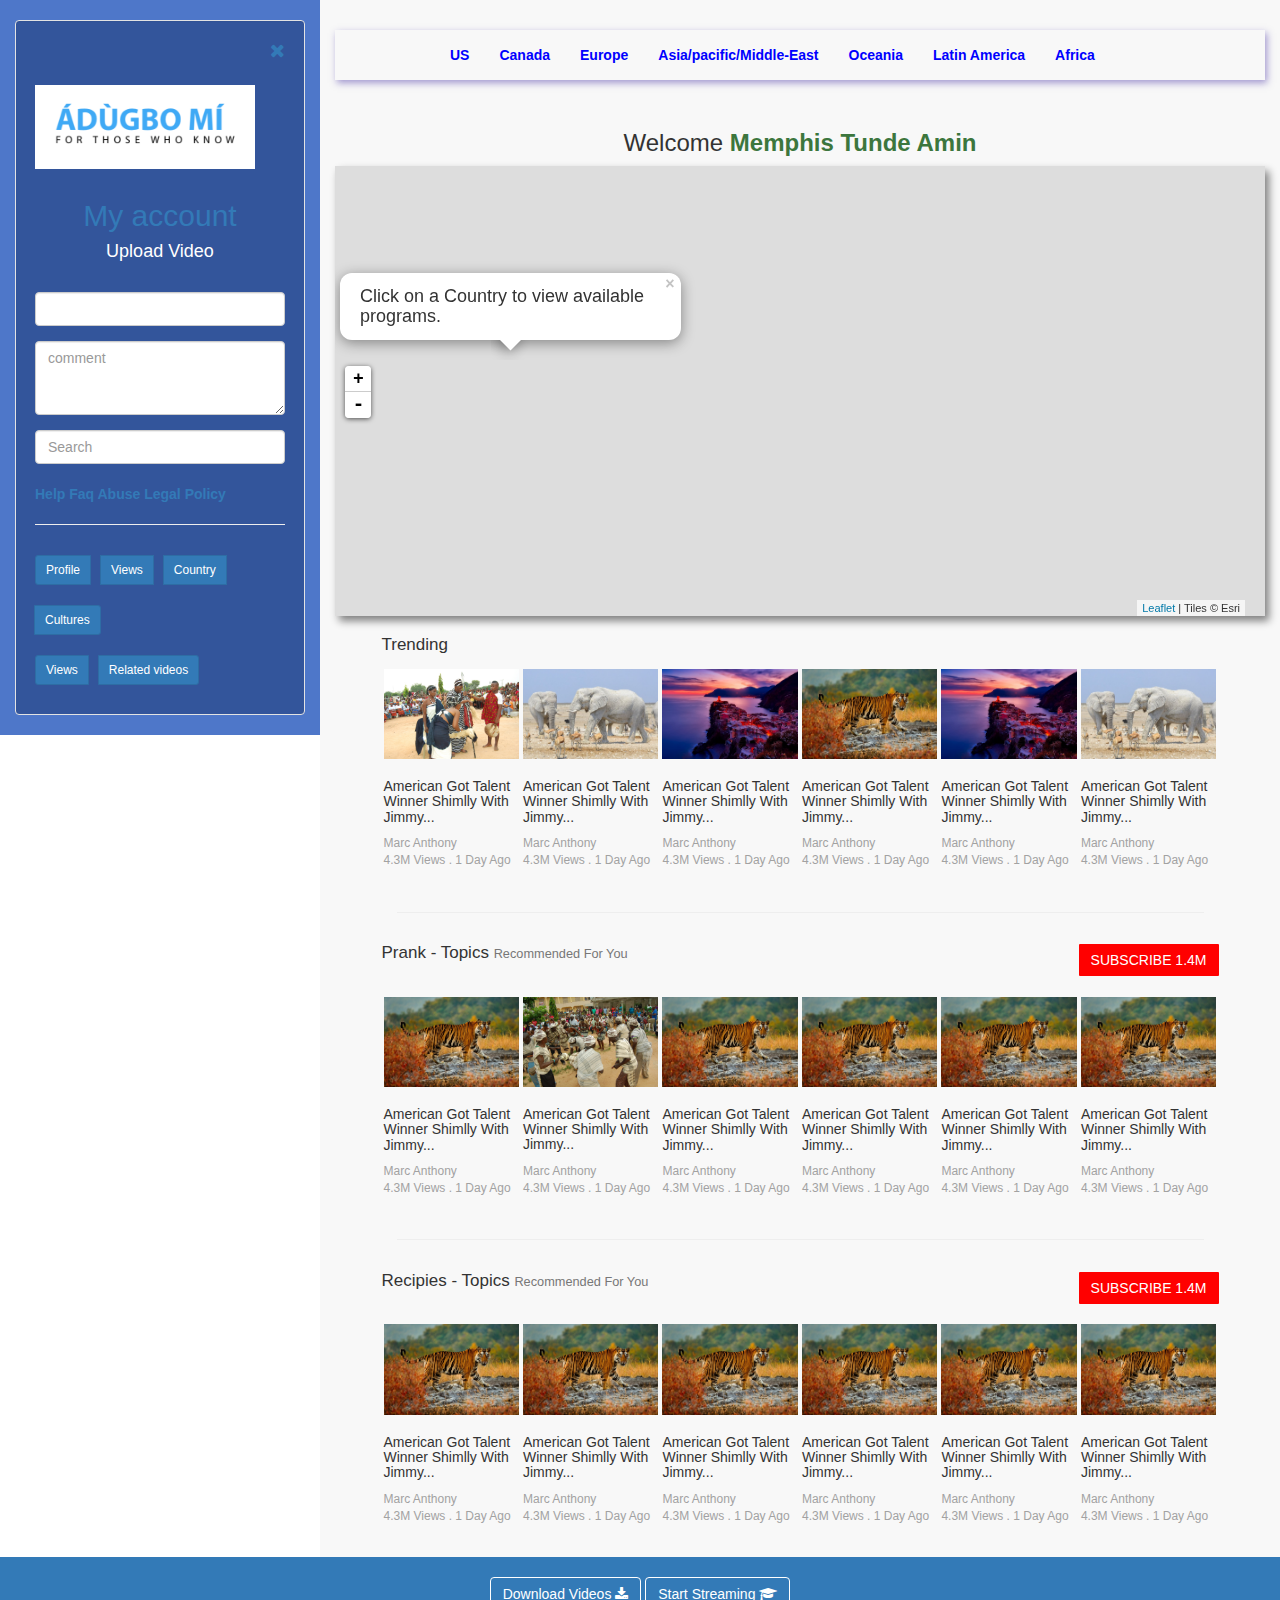
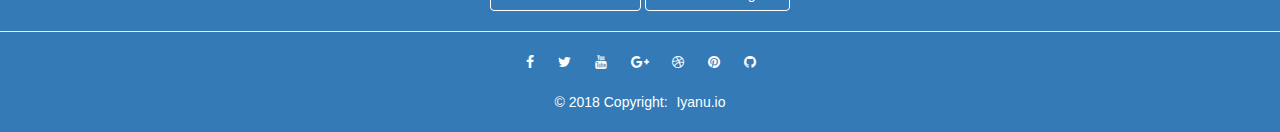
==== Rrt.html @ 540a8b2e "first commit" ====
<!DOCTYPE html>
<html lang="en">

<head>
    <meta charset="utf-8">
    <meta name="viewport" content="width=device-width, initial-scale=1, shrink-to-fit=no">
    <meta http-equiv="x-ua-compatible" content="ie=edge">
    <title>ADUGBO MI</title>
    <!-- Font Awesome -->
    <link rel="stylesheet" href="https://maxcdn.bootstrapcdn.com/font-awesome/4.7.0/css/font-awesome.min.css">
    <!-- Bootstrap core CSS -->
    <link href="assets/css/bootstrap.min.css" rel="stylesheet">
    <link rel="stylesheet" href="css/leaflet.css" />
    <link href="css/style.css" rel="stylesheet">
    <link rel="stylesheet" href="assets/css/animate.css">
</head>

<body class="grey lighten-3  dashboard_all" >
        
<div class="container-fluid">
<div class="row">

   <!--side section-->
   <div class="col-md-3" style="background-color:rgb(78, 119, 201);" id="side-dashboard" style="text-align:center; min-height:700px;">
        <div class="well" style="background-color:rgb(51, 85, 155); min-height:650px; margin-top:20px;" >
                <div class="well-header">
                        <span class="pull-right"><a class="" id="close-icon"><i class="fa fa-times fa-lg white-text icon-small"></a></i></span>
                 </div>

                    <div class="banner" style="width:250px; margin:30px auto 10px;">
                        <a class="" href="index.html" target="_blank">
                            <img src="img/Banner.PNG" style="margin:15px auto 10px;">
                        </a>
                    </div>
                    <h2 class="d-block"style="text-align:center;" ><a href="" class="white-text">My account</a></h2>
                    <h4 class="d-block"style="text-align:center;" ><a style="width:250px; margin:30px auto 10px;color: white" href="" class="white-text">Upload Video</a></h4>
                    

                    <form method="" class="" style="width:250px; margin:30px auto 10px;">
                        <div class="form-group">
                        <input type="text" class="form-control">
                        </div>
                        <div class="active-pink-textarea form-group">
                         <textarea type="text" class="md-textarea form-control " rows="3" cols="4" placeholder="comment"></textarea>
                        </div>
                        <div class="form-group">
                        <input type="text" class="form-control" placeholder="Search" aria-describedby="sizing-addon1">
                        </div>
                    </form>

                    <div class=" bold d-block " style="width:250px; margin:20px auto 10px;">
                            <a href="">Help</a>
                           <a href="">Faq</a>
                           <a href="">Abuse</a>
                           <a href="">Legal</a>
                           <a href="">Policy</a>
                        </div>
                    <hr>
                    <div class="btn-group btn-group-sm">
                        <button type="button" class="btn btn-primary">Profile</button>
                        <button type="button" class="btn btn-primary">Views</button>
                        <button type="button" class="btn btn-primary">Country</button>
                        <button type="button" class="btn btn-primary">Cultures</button>
                    </div>
                    <div class="btn-group btn-group-sm">
                        <button type="button" class="btn btn-primary">Views</button>
                        <button type="button" class="btn btn-primary">Related videos</button>
                    </div>
                        
                </div>
    </div>

<div class="col-md-2" style="display:none;" id="arrow">
<a> <img src="assets/img/arrow.jpg" style="padding: 50px 50px; width:150px; height:150px;"></a>
</div>    


    <!--Main layout-->
    <main class="col-md-9 dashboard">

        <div class="container-fluid">
            <div class="row">
                        <nav class="navbar navbar-default navbar-static-top dashboard-nav" style="margin: 30px auto;" >
                            
                                  <div class="navbar-header">
                                    <button type="button" class="navbar-toggle" data-toggle="collapse" data-target="#myNavbar" style="background-color:white;">
                                      <span class="icon-bar"></span>
                                      <span class="icon-bar"></span>
                                      <span class="icon-bar"></span>
                                    </button>
                                  </div>
                                  <div class="collapse navbar-collapse" id="myNavbar">
                                          <ul class=" nav navbar-nav";>
                                                  <li class="nav-item">
                                                      <a class="nav-link waves-effect bold blue__text" href="" target="_blank" style="color:blue;">US</a>
                                                  </li>
                                                  <li class="nav-item">
                                                      <a class="nav-link waves-effect  bold blue__text" href="" target="_blank" style="color:blue;">Canada</a>
                                                  </li>
                                                  <li class="nav-item">
                                                      <a class="nav-link waves-effect  bold blue__text" href="" target="_blank" style="color:blue;">Europe</a>
                                                  </li>
                                                  <li class="nav-item">
                                                          <a class="nav-link waves-effect  bold blue__text" href="" target="_blank" style="color:blue;">Asia/pacific/Middle-East</a>
                                                  </li>
                          
                                                  <li class="nav-item">
                                                          <a class="nav-link waves-effect  bold blue__text" href="" target="_blank" style="color:blue;" >Oceania</a>
                                                  </li>
                          
                                                  <li class="nav-item">
                                                          <a class="nav-link waves-effect bold blue__text" href="" target="_blank" style="color:blue;">Latin America</a>
                                                  </li>
                          
                                                  <li class="nav-item">
                                                          <a class="nav-link waves-effect  bold blue__text" href="" target="_blank" style="color:blue;">Africa</a>
                                                  </li>
                          
                                          </ul>
                                  </div>
                      </nav>
                </div>
        </div>  

            <div class="text-center mb-4 animated slideInDown"> <h3>Welcome <b class="text-success" >Memphis Tunde Amin</b></h3> </div>
            <section class=" col-md-10 offset-1 wow fadeIn world animated slideInUp" id="mapid" style="height:450px; width:100%;  box-shadow: 4px 5px 8px grey; margin-bottom: 20px;">

            </section>

            <section class="market__fund">
                    <div class="container-fluid">
                        <div class="row">
                            <h4 class="heading_video">Trending</h4>
                            <!-- <div class="col-md-4"></div> -->
                            <div class="col-md-2">
                                <div class="well">
                                    <div class="img-center padd_up">
                                        <img src="img/tiv.JPG" alt="" class="img-responsive">
                                    </div>
                                    <h3>American Got Talent Winner Shimlly With Jimmy...</h3>
                                    <p>Marc Anthony</p>
                                    <p>4.3M Views . 1 Day Ago</p>
                                </div>
                            </div>
                            <div class="col-md-2">
                                <div class="well">
                                    <div class="img-center padd_up">
                                        <img src="img/pug-tilt-960x540.jpg" alt="" class="img-responsive">
                                    </div>
                                    <h3>American Got Talent Winner Shimlly With Jimmy...</h3>
                                    <p>Marc Anthony</p>
                                    <p>4.3M Views . 1 Day Ago</p>
                                </div>
                            </div>
                            <div class="col-md-2">
                                <div class="well">
                                    <div class="img-center padd_up">
                                        <img src="img/sample.jpg" alt="" class="img-responsive">
                                    </div>
                                    <h3>American Got Talent Winner Shimlly With Jimmy...</h3>
                                    <p>Marc Anthony</p>
                                    <p>4.3M Views . 1 Day Ago</p>
                                </div>
                            </div>
                            <div class="col-md-2">
                                <div class="well">
                                    <div class="img-center padd_up">
                                        <img src="assets/img/pug-tilt-960x540.jpg" alt="" class="img-responsive">
                                    </div>
                                    <h3>American Got Talent Winner Shimlly With Jimmy...</h3>
                                    <p>Marc Anthony</p>
                                    <p>4.3M Views . 1 Day Ago</p>
                                </div>
                            </div>
                            <div class="col-md-2">
                                <div class="well">
                                    <div class="img-center padd_up">
                                        <img src="img/sample.jpg" alt="" class="img-responsive">
                                    </div>
                                    <h3>American Got Talent Winner Shimlly With Jimmy...</h3>
                                    <p>Marc Anthony</p>
                                    <p>4.3M Views . 1 Day Ago</p>
                                </div>
                            </div>
                            <div class="col-md-2">
                                <div class="well">
                                    <div class="img-center padd_up">
                                        <img src="img/pug-tilt-960x540.jpg" alt="" class="img-responsive">
                                    </div>
                                    <h3>American Got Talent Winner Shimlly With Jimmy...</h3>
                                    <p>Marc Anthony</p>
                                    <p>4.3M Views . 1 Day Ago</p>
                                </div>
                            </div>
                        </div>
                        <hr>
                        <div class="row">
                            <h4 class="heading_video">Prank - Topics <small>Recommended For You</small> <button class="btn btn-danger">SUBSCRIBE 1.4M</button></h4><br>
                            <!-- <div class="col-md-4"></div> -->
                            <div class="col-md-2">
                                <div class="well">
                                    <div class="img-center padd_up">
                                        <img src="assets/img/pug-tilt-960x540.jpg" alt="" class="img-responsive">
                                    </div>
                                    <h3>American Got Talent Winner Shimlly With Jimmy...</h3>
                                    <p>Marc Anthony</p>
                                    <p>4.3M Views . 1 Day Ago</p>
                                </div>
                            </div>
                            <div class="col-md-2">
                                <div class="well">
                                    <div class="img-center padd_up">
                                        <img src="img/murmuye.JPG" alt="" class="img-responsive">
                                    </div>
                                    <h3>American Got Talent Winner Shimlly With Jimmy...</h3>
                                    <p>Marc Anthony</p>
                                    <p>4.3M Views . 1 Day Ago</p>
                                </div>
                            </div>
                            <div class="col-md-2">
                                <div class="well">
                                    <div class="img-center padd_up">
                                        <img src="assets/img/pug-tilt-960x540.jpg" alt="" class="img-responsive">
                                    </div>
                                    <h3>American Got Talent Winner Shimlly With Jimmy...</h3>
                                    <p>Marc Anthony</p>
                                    <p>4.3M Views . 1 Day Ago</p>
                                </div>
                            </div>
                            <div class="col-md-2">
                                <div class="well">
                                    <div class="img-center padd_up">
                                        <img src="assets/img/pug-tilt-960x540.jpg" alt="" class="img-responsive">
                                    </div>
                                    <h3>American Got Talent Winner Shimlly With Jimmy...</h3>
                                    <p>Marc Anthony</p>
                                    <p>4.3M Views . 1 Day Ago</p>
                                </div>
                            </div>
                            <div class="col-md-2">
                                <div class="well">
                                    <div class="img-center padd_up">
                                        <img src="assets/img/pug-tilt-960x540.jpg" alt="" class="img-responsive">
                                    </div>
                                    <h3>American Got Talent Winner Shimlly With Jimmy...</h3>
                                    <p>Marc Anthony</p>
                                    <p>4.3M Views . 1 Day Ago</p>
                                </div>
                            </div>
                            <div class="col-md-2">
                                <div class="well">
                                    <div class="img-center padd_up">
                                        <img src="assets/img/pug-tilt-960x540.jpg" alt="" class="img-responsive">
                                    </div>
                                    <h3>American Got Talent Winner Shimlly With Jimmy...</h3>
                                    <p>Marc Anthony</p>
                                    <p>4.3M Views . 1 Day Ago</p>
                                </div>
                            </div>
                        </div>
                        <hr>
                        <div class="row">
                            <h4 class="heading_video">Recipies - Topics <small>Recommended For You</small> <button class="btn btn-danger">SUBSCRIBE 1.4M</button></h4><br>
                            <!-- <div class="col-md-4"></div> -->
                            <div class="col-md-2">
                                <div class="well">
                                    <div class="img-center padd_up">
                                        <img src="assets/img/pug-tilt-960x540.jpg" alt="" class="img-responsive">
                                    </div>
                                    <h3>American Got Talent Winner Shimlly With Jimmy...</h3>
                                    <p>Marc Anthony</p>
                                    <p>4.3M Views . 1 Day Ago</p>
                                </div>
                            </div>
                            <div class="col-md-2">
                                <div class="well">
                                    <div class="img-center padd_up">
                                        <img src="assets/img/pug-tilt-960x540.jpg" alt="" class="img-responsive">
                                    </div>
                                    <h3>American Got Talent Winner Shimlly With Jimmy...</h3>
                                    <p>Marc Anthony</p>
                                    <p>4.3M Views . 1 Day Ago</p>
                                </div>
                            </div>
                            <div class="col-md-2">
                                <div class="well">
                                    <div class="img-center padd_up">
                                        <img src="assets/img/pug-tilt-960x540.jpg" alt="" class="img-responsive">
                                    </div>
                                    <h3>American Got Talent Winner Shimlly With Jimmy...</h3>
                                    <p>Marc Anthony</p>
                                    <p>4.3M Views . 1 Day Ago</p>
                                </div>
                            </div>
                            <div class="col-md-2">
                                <div class="well">
                                    <div class="img-center padd_up">
                                        <img src="assets/img/pug-tilt-960x540.jpg" alt="" class="img-responsive">
                                    </div>
                                    <h3>American Got Talent Winner Shimlly With Jimmy...</h3>
                                    <p>Marc Anthony</p>
                                    <p>4.3M Views . 1 Day Ago</p>
                                </div>
                            </div>
                            <div class="col-md-2">
                                <div class="well">
                                    <div class="img-center padd_up">
                                        <img src="assets/img/pug-tilt-960x540.jpg" alt="" class="img-responsive">
                                    </div>
                                    <h3>American Got Talent Winner Shimlly With Jimmy...</h3>
                                    <p>Marc Anthony</p>
                                    <p>4.3M Views . 1 Day Ago</p>
                                </div>
                            </div>
                            <div class="col-md-2">
                                <div class="well">
                                    <div class="img-center padd_up">
                                        <img src="assets/img/pug-tilt-960x540.jpg" alt="" class="img-responsive">
                                    </div>
                                    <h3>American Got Talent Winner Shimlly With Jimmy...</h3>
                                    <p>Marc Anthony</p>
                                    <p>4.3M Views . 1 Day Ago</p>
                                </div>
                            </div>
                        </div>
                    </div>
                </section>   


    </main>
<!--Main layout-->
</div>
</div>
    

    <!--Footer-->
<footer class="page-footer text-center font-small mdb-color darken-2 mt-4 wow fadeIn blue bg-primary" style="padding-bottom:20px;">

    <!--Call to action-->
    <div class="pt-4">
        <a class="btn btn-outline-white" href="" target="_blank" role="button" style="border-color: white; color:white; margin-top:20px;">Download Videos
            <i class="fa fa-download ml-2"></i>
        </a>
        <a class="btn btn-outline-white" href="" target="_blank" role="button" style="border-color: white; color:white; margin-top:20px;">Start Streaming
            <i class="fa fa-graduation-cap ml-2"></i>
        </a>
    </div>
    <!--/.Call to action-->

    <hr class="my-4">

    <!-- Social icons -->
    <div class="pb-4">
        <a href="" target="_blank" style="color:white; margin-left: 20px;">
            <i class="fa fa-facebook mr-3 "></i>
        </a>

        <a href="" target="_blank" style="color:white; margin-left: 20px;">
            <i class="fa fa-twitter mr-3" ></i>
        </a>

        <a href="" target="_blank" style="color:white; margin-left: 20px;">
            <i class="fa fa-youtube mr-3 "></i>
        </a>

        <a href="" target="_blank" style="color:white; margin-left: 20px;">
            <i class="fa fa-google-plus mr-3 "></i>
        </a>

        <a href="" target="_blank" style="color:white; margin-left: 20px;">
            <i class="fa fa-dribbble mr-3 "></i>
        </a>

        <a href="" target="_blank" style="color:white; margin-left: 20px;">
            <i class="fa fa-pinterest mr-3"></i>
        </a>

        <a href="" target="_blank" style="color:white; margin-left: 20px;">
            <i class="fa fa-github mr-3"></i>
        </a>

        <a href="/" target="_blank">
            <i class="fa fa-codepen mr-3 footer__icons"></i>
        </a>
    </div>
    <!-- Social icons -->

    <!--Copyright-->
    <div class="footer-copyright py-3" style="color:white; margin-top: 20px;">
        © 2018 Copyright:
        <a href="https://iyanu.io" target="_blank" style="color:white; margin-left: 5px;"> Iyanu.io </a>
    </div>
    <!--/.Copyright-->

</footer>
    <!--/.Footer-->

    <!-- SCRIPTS -->
    <!-- JQuery -->
    <script type="text/javascript" src="js/jquery-3.3.1.min.js"></script>
    <!-- Bootstrap tooltips -->
    <script type="text/javascript" src="js/popper.min.js"></script>
    <!-- Bootstrap core JavaScript -->
    <script type="text/javascript" src="asste/js/bootstrap.min.js"></script>
    <script src="js/leaflet.js"></script>
    <!-- Initializations -->
    <script type="text/javascript">
        // Animations initialization
        new WOW().init();
    </script>

<script type="text/javascript" src="js/custom.js"></script>

</body>

</html>
---- css/leaflet.css ----
/* required styles */

.leaflet-map-pane,
.leaflet-tile,
.leaflet-marker-icon,
.leaflet-marker-shadow,
.leaflet-tile-pane,
.leaflet-tile-container,
.leaflet-overlay-pane,
.leaflet-shadow-pane,
.leaflet-marker-pane,
.leaflet-popup-pane,
.leaflet-overlay-pane svg,
.leaflet-zoom-box,
.leaflet-image-layer,
.leaflet-layer {
	position: absolute;
	left: 0;
	top: 0;
	}
.leaflet-container {
	overflow: hidden;
	-ms-touch-action: none;
	}
.leaflet-tile,
.leaflet-marker-icon,
.leaflet-marker-shadow {
	-webkit-user-select: none;
	   -moz-user-select: none;
	        user-select: none;
	-webkit-user-drag: none;
	}
.leaflet-marker-icon,
.leaflet-marker-shadow {
	display: block;
	}
/* map is broken in FF if you have max-width: 100% on tiles */
.leaflet-container img {
	max-width: none !important;
	}
/* stupid Android 2 doesn't understand "max-width: none" properly */
.leaflet-container img.leaflet-image-layer {
	max-width: 15000px !important;
	}
.leaflet-tile {
	filter: inherit;
	visibility: hidden;
	}
.leaflet-tile-loaded {
	visibility: inherit;
	}
.leaflet-zoom-box {
	width: 0;
	height: 0;
	}
/* workaround for https://bugzilla.mozilla.org/show_bug.cgi?id=888319 */
.leaflet-overlay-pane svg {
	-moz-user-select: none;
	}

.leaflet-tile-pane    { z-index: 2; }
.leaflet-objects-pane { z-index: 3; }
.leaflet-overlay-pane { z-index: 4; }
.leaflet-shadow-pane  { z-index: 5; }
.leaflet-marker-pane  { z-index: 6; }
.leaflet-popup-pane   { z-index: 7; }

.leaflet-vml-shape {
	width: 1px;
	height: 1px;
	}
.lvml {
	behavior: url(#default#VML);
	display: inline-block;
	position: absolute;
	}


/* control positioning */

.leaflet-control {
	position: relative;
	z-index: 7;
	pointer-events: auto;
	}
.leaflet-top,
.leaflet-bottom {
	position: absolute;
	z-index: 1000;
	pointer-events: none;
	}
.leaflet-top {
	top: 0;
	}
.leaflet-right {
	right:20px;
	}
.leaflet-bottom {
	bottom: 0;
	}
.leaflet-left {
	left: 0;
	}
.leaflet-control {
	float: left;
	clear: both;
	}
.leaflet-right .leaflet-control {
	float: right;
	}
.leaflet-top .leaflet-control {
	margin-top: 10px;
	}
.leaflet-bottom .leaflet-control {
	margin-bottom: 10px;
	}
.leaflet-left .leaflet-control {
	margin-left: 10px;
	}
.leaflet-right .leaflet-control {
	margin-right: 10px;
	}

.info.leaflet-control{
	display:none;
}
/* zoom and fade animations */

.leaflet-fade-anim .leaflet-tile,
.leaflet-fade-anim .leaflet-popup {
	opacity: 0;
	-webkit-transition: opacity 0.2s linear;
	   -moz-transition: opacity 0.2s linear;
	     -o-transition: opacity 0.2s linear;
	        transition: opacity 0.2s linear;
	}
.leaflet-fade-anim .leaflet-tile-loaded,
.leaflet-fade-anim .leaflet-map-pane .leaflet-popup {
	opacity: 1;
	}

.leaflet-zoom-anim .leaflet-zoom-animated {
	-webkit-transition: -webkit-transform 0.25s cubic-bezier(0,0,0.25,1);
	   -moz-transition:    -moz-transform 0.25s cubic-bezier(0,0,0.25,1);
	     -o-transition:      -o-transform 0.25s cubic-bezier(0,0,0.25,1);
	        transition:         transform 0.25s cubic-bezier(0,0,0.25,1);
	}
.leaflet-zoom-anim .leaflet-tile,
.leaflet-pan-anim .leaflet-tile,
.leaflet-touching .leaflet-zoom-animated {
	-webkit-transition: none;
	   -moz-transition: none;
	     -o-transition: none;
	        transition: none;
	}

.leaflet-zoom-anim .leaflet-zoom-hide {
	visibility: hidden;
	}


/* cursors */

.leaflet-clickable {
	cursor: pointer;
	}
.leaflet-container {
	cursor: -webkit-grab;
	cursor:    -moz-grab;
	}
.leaflet-popup-pane,
.leaflet-control {
	cursor: auto;
	}
.leaflet-dragging .leaflet-container,
.leaflet-dragging .leaflet-clickable {
	cursor: move;
	cursor: -webkit-grabbing;
	cursor:    -moz-grabbing;
	}


/* visual tweaks */

.leaflet-container {
	background: #ddd;
	outline: 0;
	}
.leaflet-container a {
	color: #0078A8;
	}
.leaflet-container a.leaflet-active {
	outline: 2px solid orange;
	}
.leaflet-zoom-box {
	border: 2px dotted #38f;
	background: rgba(255,255,255,0.5);
	}


/* general typography */
.leaflet-container {
	font: 12px/1.5 "Helvetica Neue", Arial, Helvetica, sans-serif;
	}


/* general toolbar styles */

.leaflet-bar {
	box-shadow: 0 1px 5px rgba(0,0,0,0.65);
	border-radius: 4px;
	}
.leaflet-bar a,
.leaflet-bar a:hover {
	background-color: #fff;
	border-bottom: 1px solid #ccc;
	width: 26px;
	height: 26px;
	line-height: 26px;
	display: block;
	text-align: center;
	text-decoration: none;
	color: black;
	}
.leaflet-bar a,
.leaflet-control-layers-toggle {
	background-position: 50% 50%;
	background-repeat: no-repeat;
	display: block;
	}
.leaflet-bar a:hover {
	background-color: #f4f4f4;
	}
.leaflet-bar a:first-child {
	border-top-left-radius: 4px;
	border-top-right-radius: 4px;
	}
.leaflet-bar a:last-child {
	border-bottom-left-radius: 4px;
	border-bottom-right-radius: 4px;
	border-bottom: none;
	}
.leaflet-bar a.leaflet-disabled {
	cursor: default;
	background-color: #f4f4f4;
	color: #bbb;
	}

.leaflet-touch .leaflet-bar a {
	width: 30px;
	height: 30px;
	line-height: 30px;
	}


/* zoom control */

.leaflet-control-zoom-in,
.leaflet-control-zoom-out {
	font: bold 18px 'Lucida Console', Monaco, monospace;
	text-indent: 1px;
	}
.leaflet-control-zoom-out {
	font-size: 20px;
	}

.leaflet-touch .leaflet-control-zoom-in {
	font-size: 22px;
	}
.leaflet-touch .leaflet-control-zoom-out {
	font-size: 24px;
	}


/* layers control */

.leaflet-control-layers {
	box-shadow: 0 1px 5px rgba(0,0,0,0.4);
	background: #fff;
	border-radius: 5px;
	}
.leaflet-control-layers-toggle {
	background-image: url(images/layers.png);
	width: 36px;
	height: 36px;
	}
.leaflet-retina .leaflet-control-layers-toggle {
	background-image: url(images/layers-2x.png);
	background-size: 26px 26px;
	}
.leaflet-touch .leaflet-control-layers-toggle {
	width: 44px;
	height: 44px;
	}
.leaflet-control-layers .leaflet-control-layers-list,
.leaflet-control-layers-expanded .leaflet-control-layers-toggle {
	display: none;
	}
.leaflet-control-layers-expanded .leaflet-control-layers-list {
	display: block;
	position: relative;
	}
.leaflet-control-layers-expanded {
	padding: 6px 10px 6px 6px;
	color: #333;
	background: #fff;
	}
.leaflet-control-layers-selector {
	margin-top: 2px;
	position: relative;
	top: 1px;
	}
.leaflet-control-layers label {
	display: block;
	}
.leaflet-control-layers-separator {
	height: 0;
	border-top: 1px solid #ddd;
	margin: 5px -10px 5px -6px;
	}


/* attribution and scale controls */

.leaflet-container .leaflet-control-attribution {
	background: #fff;
	background: rgba(255, 255, 255, 0.7);
	margin: 0;
	}
.leaflet-control-attribution,
.leaflet-control-scale-line {
	padding: 0 5px;
	color: #333;
	}
.leaflet-control-attribution a {
	text-decoration: none;
	}
.leaflet-control-attribution a:hover {
	text-decoration: underline;
	}
.leaflet-container .leaflet-control-attribution,
.leaflet-container .leaflet-control-scale {
	font-size: 11px;
	}
.leaflet-left .leaflet-control-scale {
	margin-left: 5px;
	}
.leaflet-bottom .leaflet-control-scale {
	margin-bottom: 5px;
	}
.leaflet-control-scale-line {
	border: 2px solid #777;
	border-top: none;
	line-height: 1.1;
	padding: 2px 5px 1px;
	font-size: 11px;
	white-space: nowrap;
	overflow: hidden;
	-moz-box-sizing: content-box;
	     box-sizing: content-box;

	background: #fff;
	background: rgba(255, 255, 255, 0.5);
	}
.leaflet-control-scale-line:not(:first-child) {
	border-top: 2px solid #777;
	border-bottom: none;
	margin-top: -2px;
	}
.leaflet-control-scale-line:not(:first-child):not(:last-child) {
	border-bottom: 2px solid #777;
	}

.leaflet-touch .leaflet-control-attribution,
.leaflet-touch .leaflet-control-layers,
.leaflet-touch .leaflet-bar {
	box-shadow: none;
	}
.leaflet-touch .leaflet-control-layers,
.leaflet-touch .leaflet-bar {
	border: 2px solid rgba(0,0,0,0.2);
	background-clip: padding-box;
	}


/* popup */

.leaflet-popup {
	position: absolute;
	text-align: center;
	}
.leaflet-popup-content-wrapper {
	padding: 1px;
	text-align: left;
	border-radius: 12px;
	}
.leaflet-popup-content {
	margin: 13px 19px;
	line-height: 1.4;
	}
.leaflet-popup-content p {
	margin: 18px 0;
	}
.leaflet-popup-tip-container {
	margin: 0 auto;
	width: 40px;
	height: 20px;
	position: relative;
	overflow: hidden;
	}
.leaflet-popup-tip {
	width: 17px;
	height: 17px;
	padding: 1px;

	margin: -10px auto 0;

	-webkit-transform: rotate(45deg);
	   -moz-transform: rotate(45deg);
	    -ms-transform: rotate(45deg);
	     -o-transform: rotate(45deg);
	        transform: rotate(45deg);
	}
.leaflet-popup-content-wrapper,
.leaflet-popup-tip {
	background: white;

	box-shadow: 0 3px 14px rgba(0,0,0,0.4);
	}
.leaflet-container a.leaflet-popup-close-button {
	position: absolute;
	top: 0;
	right: 0;
	padding: 4px 4px 0 0;
	text-align: center;
	width: 18px;
	height: 14px;
	font: 16px/14px Tahoma, Verdana, sans-serif;
	color: #c3c3c3;
	text-decoration: none;
	font-weight: bold;
	background: transparent;
	}
.leaflet-container a.leaflet-popup-close-button:hover {
	color: #999;
	}
.leaflet-popup-scrolled {
	overflow: auto;
	border-bottom: 1px solid #ddd;
	border-top: 1px solid #ddd;
	}

.leaflet-oldie .leaflet-popup-content-wrapper {
	zoom: 1;
	}
.leaflet-oldie .leaflet-popup-tip {
	width: 24px;
	margin: 0 auto;

	-ms-filter: "progid:DXImageTransform.Microsoft.Matrix(M11=0.70710678, M12=0.70710678, M21=-0.70710678, M22=0.70710678)";
	filter: progid:DXImageTransform.Microsoft.Matrix(M11=0.70710678, M12=0.70710678, M21=-0.70710678, M22=0.70710678);
	}
.leaflet-oldie .leaflet-popup-tip-container {
	margin-top: -1px;
	}

.leaflet-oldie .leaflet-control-zoom,
.leaflet-oldie .leaflet-control-layers,
.leaflet-oldie .leaflet-popup-content-wrapper,
.leaflet-oldie .leaflet-popup-tip {
	border: 1px solid #999;
	}


/* div icon */

.leaflet-div-icon {
	background: #fff;
	border: 1px solid #666;
	}

.leaflet-top .leaflet-control{
	margin-top:0;
	margin-right:0;
}
.leaflet-left .leaflet-control{
	margin-top:200px;
}


.leaflet-marker-pane{

}
---- css/style.css ----
*{
}
/* used frquently*/
.margin_l{
    margin-left: 10px;
}
.float_r{
    float:right;
}
.d-block{display:block;}
.test-color{
    background-color: green;
}
.bold{
    font-weight: bolder;
}
.bolds{font-weight: bold;}

.text-dark{
    color:black;
}
.small-icons {
    margin-top:0px;
font-size: 24px;
height: 30px;
width: 30px;
line-height: 45px;
color: #fff;
margin-right: 10px;
text-align: center;
display: inline-block;
border-radius: 100%;
margin-bottom: 10px;
}

.blue__text{
    color: rgb(111, 138, 197);
}

/**/






.sec{
    max-height:300px;
}
.subs{text-align: center;
    color:white;

}


.nav-small{
    padding: 2px;
}

/*Rtyhr-section*/
.Rtyhr-body{
    font-weight: bold;
}

.margin-left{
    margin-left:20px;
}

.Rtyhr-body dt{
    font-weight: bold;
    font-size: 15px;
}

.Rtyhr-body dd{
    font-weight: bold;
    font-size: 13px;
}
/*Rtyhr-section*/

/*Rrt-section*/

.dashboard button{
    float: right;
    background: red;
    border: none;
    border-radius: 1px;
}

.dashboard{
    background-color: #f5f5f5ab;
}
.dashboard .heading_video{
        font-size: 17px;
        margin: 1.4% 0%;
}

#side-dashboard{
    max-height:800px;
}

#side-dashboard h2 h4 .btn form{
    margin-bottom:10px;
}
.dashboard-nav{
    color: rgb(14, 150, 200);
    padding-left:100px;
    margin:0px 0px;
    box-shadow: 2px 3px 7px rgba(75, 55, 167, 0.5);
    background-color: unset;
    border: unset;

}

.dashboard-nav a{
color: rgb(111, 138, 197);

}
#side-dashboard .card-body{
    padding: 5px auto;
    margin: 5px auto;

}
.btn-group .btn{
    color:white;
    margin:10px;

}
/*Rrt-section*/


/*nav  body*/


.body__allTask #myNavbar a{
    color: rgb(111, 138, 197);
}

.body__allTask .dropleft .dropdown-menu a .blue-text{
    color: rgb(111, 138, 197);
}

.body__allTask .dropleft .dropdown-menu  a{
    font-size:17px;
}

.body__allTask .dropleft button{
    border-radius:5px;
    color:white;
    background-color:red;
    margin-bottom: 10px;
    box-shadow: 2px 3px 7px rgba(44, 42, 41, 0.5);
}
.body__allTask .dropleft i{
    color:white;
}

#icon-nava{
    background-color: unset;
    border: unset;
}
/*add body */
/*add from */

.body__allTask{
    background-color: #f5f5f5ab;
}
.body__allTask .heading_video{
        font-size: 17px;
        margin: 1.4% 0%;
}
.body__allTask  button {
            float: right;
            background-color: red;
            border: none;
            border-radius: 1px;
    }

section.market__fund .well {
    padding: 0;
    border-radius: 1px;
    box-shadow: none;
    border: none;
}
section.market__fund .col-md-2 {
    padding: 2px;
}

section.market__fund {
    padding: 10px 5%;
}

.well{
    background:transparent;
    }

.well   p {
        margin-bottom: 0;
        font-size: 12px;
        color: #a2a2a2;
    }

.well  h3 {
        font-size: 14px;
    }

/*footer*/
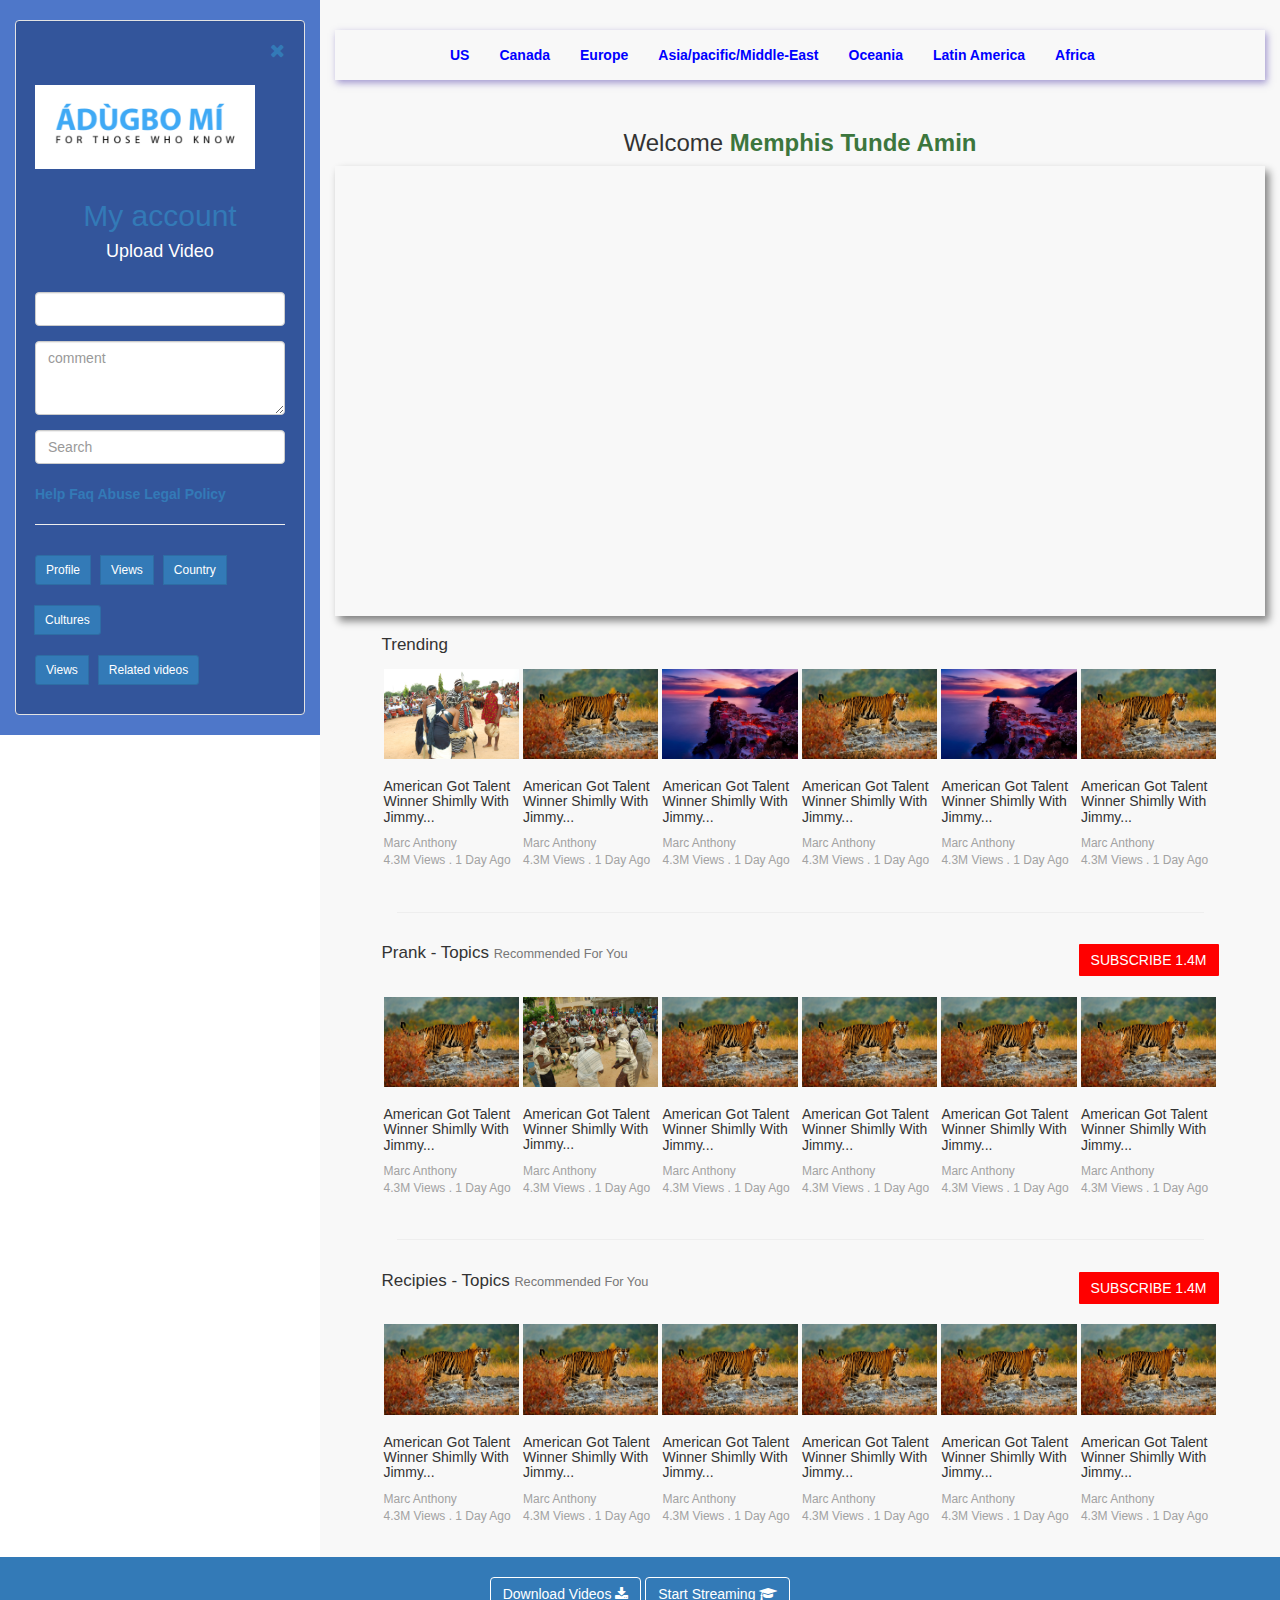
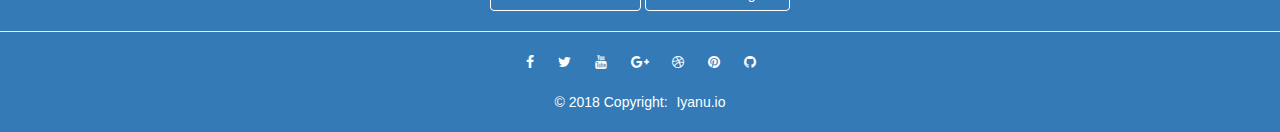
==== commit 4dbe5269: "third commit" ====
--- a/Rrt.html
+++ b/Rrt.html
@@ -1,7 +1,9 @@
 <!DOCTYPE html>
 <html lang="en">
 
+
 <head>
+
     <meta charset="utf-8">
     <meta name="viewport" content="width=device-width, initial-scale=1, shrink-to-fit=no">
     <meta http-equiv="x-ua-compatible" content="ie=edge">
@@ -9,10 +11,20 @@
     <!-- Font Awesome -->
     <link rel="stylesheet" href="https://maxcdn.bootstrapcdn.com/font-awesome/4.7.0/css/font-awesome.min.css">
     <!-- Bootstrap core CSS -->
-    <link href="assets/css/bootstrap.min.css" rel="stylesheet">
-    <link rel="stylesheet" href="css/leaflet.css" />
-    <link href="css/style.css" rel="stylesheet">
-    <link rel="stylesheet" href="assets/css/animate.css">
+    <link href="assets/css/bootstrap.min.css" rel="stylesheet" type="text/css">
+    <!-- Your custom styles (optional) -->
+    <link href="assets/css/style.css" rel="stylesheet">
+    <!-- leaflet style-->
+    <link rel="stylesheet" href="http://cdn.leafletjs.com/leaflet-0.7/leaflet.css"/>
+    <link rel="stylesheet" href="assets/css/leaflet.css" />
+    <!-- <link rel="stylesheet" href="http://k4r573n.github.io/leaflet-control-osm-geocoder/Control.OSMGeocoder.css"/>-->
+    <link rel="stylesheet" href="leaflet-control-osm-geocoder-master/Control.OSMGeocoder.css"/>
+    <!--aws sdk-->
+    <script src="https://ajax.googleapis.com/ajax/libs/jquery/1.11.1/jquery.min.js"></script>
+
+    <script src="https://sdk.amazonaws.com/js/aws-sdk-2.7.16.min.js"></script>
+
+
 </head>
 
 <body class="grey lighten-3  dashboard_all" >
@@ -29,7 +41,7 @@
 
                     <div class="banner" style="width:250px; margin:30px auto 10px;">
                         <a class="" href="index.html" target="_blank">
-                            <img src="img/Banner.PNG" style="margin:15px auto 10px;">
+                            <img src="assets/img/Banner.PNG" style="margin:15px auto 10px;">
                         </a>
                     </div>
                     <h2 class="d-block"style="text-align:center;" ><a href="" class="white-text">My account</a></h2>
@@ -145,47 +157,47 @@
                             <div class="col-md-2">
                                 <div class="well">
                                     <div class="img-center padd_up">
-                                        <img src="img/pug-tilt-960x540.jpg" alt="" class="img-responsive">
-                                    </div>
-                                    <h3>American Got Talent Winner Shimlly With Jimmy...</h3>
-                                    <p>Marc Anthony</p>
-                                    <p>4.3M Views . 1 Day Ago</p>
-                                </div>
-                            </div>
-                            <div class="col-md-2">
-                                <div class="well">
-                                    <div class="img-center padd_up">
-                                        <img src="img/sample.jpg" alt="" class="img-responsive">
-                                    </div>
-                                    <h3>American Got Talent Winner Shimlly With Jimmy...</h3>
-                                    <p>Marc Anthony</p>
-                                    <p>4.3M Views . 1 Day Ago</p>
-                                </div>
-                            </div>
-                            <div class="col-md-2">
-                                <div class="well">
-                                    <div class="img-center padd_up">
-                                        <img src="assets/img/pug-tilt-960x540.jpg" alt="" class="img-responsive">
-                                    </div>
-                                    <h3>American Got Talent Winner Shimlly With Jimmy...</h3>
-                                    <p>Marc Anthony</p>
-                                    <p>4.3M Views . 1 Day Ago</p>
-                                </div>
-                            </div>
-                            <div class="col-md-2">
-                                <div class="well">
-                                    <div class="img-center padd_up">
-                                        <img src="img/sample.jpg" alt="" class="img-responsive">
-                                    </div>
-                                    <h3>American Got Talent Winner Shimlly With Jimmy...</h3>
-                                    <p>Marc Anthony</p>
-                                    <p>4.3M Views . 1 Day Ago</p>
-                                </div>
-                            </div>
-                            <div class="col-md-2">
-                                <div class="well">
-                                    <div class="img-center padd_up">
-                                        <img src="img/pug-tilt-960x540.jpg" alt="" class="img-responsive">
+                                        <img src="assets/img/pug-tilt-960x540.jpg" alt="" class="img-responsive">
+                                    </div>
+                                    <h3>American Got Talent Winner Shimlly With Jimmy...</h3>
+                                    <p>Marc Anthony</p>
+                                    <p>4.3M Views . 1 Day Ago</p>
+                                </div>
+                            </div>
+                            <div class="col-md-2">
+                                <div class="well">
+                                    <div class="img-center padd_up">
+                                        <img src="assets/img/sample.jpg" alt="" class="img-responsive">
+                                    </div>
+                                    <h3>American Got Talent Winner Shimlly With Jimmy...</h3>
+                                    <p>Marc Anthony</p>
+                                    <p>4.3M Views . 1 Day Ago</p>
+                                </div>
+                            </div>
+                            <div class="col-md-2">
+                                <div class="well">
+                                    <div class="img-center padd_up">
+                                        <img src="assets/img/pug-tilt-960x540.jpg" alt="" class="img-responsive">
+                                    </div>
+                                    <h3>American Got Talent Winner Shimlly With Jimmy...</h3>
+                                    <p>Marc Anthony</p>
+                                    <p>4.3M Views . 1 Day Ago</p>
+                                </div>
+                            </div>
+                            <div class="col-md-2">
+                                <div class="well">
+                                    <div class="img-center padd_up">
+                                        <img src="assets/img/sample.jpg" alt="" class="img-responsive">
+                                    </div>
+                                    <h3>American Got Talent Winner Shimlly With Jimmy...</h3>
+                                    <p>Marc Anthony</p>
+                                    <p>4.3M Views . 1 Day Ago</p>
+                                </div>
+                            </div>
+                            <div class="col-md-2">
+                                <div class="well">
+                                    <div class="img-center padd_up">
+                                        <img src="assets/img/pug-tilt-960x540.jpg" alt="" class="img-responsive">
                                     </div>
                                     <h3>American Got Talent Winner Shimlly With Jimmy...</h3>
                                     <p>Marc Anthony</p>
@@ -210,7 +222,7 @@
                             <div class="col-md-2">
                                 <div class="well">
                                     <div class="img-center padd_up">
-                                        <img src="img/murmuye.JPG" alt="" class="img-responsive">
+                                        <img src="assets/img/murmuye.JPG" alt="" class="img-responsive">
                                     </div>
                                     <h3>American Got Talent Winner Shimlly With Jimmy...</h3>
                                     <p>Marc Anthony</p>
--- a/assets/css/style.css
+++ b/assets/css/style.css
@@ -0,0 +1,207 @@
+*{
+}
+/* used frquently*/
+.margin_l{
+    margin-left: 10px;
+}
+.float_r{
+    float:right;
+}
+.d-block{display:block;}
+.test-color{
+    background-color: green;
+}
+.bold{
+    font-weight: bolder;
+}
+.bolds{font-weight: bold;}
+
+.text-dark{
+    color:black;
+}
+.small-icons {
+    margin-top:0px;
+font-size: 24px;
+height: 30px;
+width: 30px;
+line-height: 45px;
+color: #fff;
+margin-right: 10px;
+text-align: center;
+display: inline-block;
+border-radius: 100%;
+margin-bottom: 10px;
+}
+
+.blue__text{
+    color: rgb(111, 138, 197);
+}
+
+/**/
+
+
+
+
+
+
+.sec{
+    max-height:300px;
+}
+.subs{text-align: center;
+    color:white;
+
+}
+
+
+.nav-small{
+    padding: 2px;
+}
+
+/*Rtyhr-section*/
+.Rtyhr-body{
+    font-weight: bold;
+}
+
+.margin-left{
+    margin-left:20px;
+}
+
+.Rtyhr-body dt{
+    font-weight: bold;
+    font-size: 15px;
+}
+
+.Rtyhr-body dd{
+    font-weight: bold;
+    font-size: 13px;
+}
+/*Rtyhr-section*/
+
+/*Rrt-section*/
+
+.dashboard button{
+    float: right;
+    background: red;
+    border: none;
+    border-radius: 1px;
+}
+
+.dashboard{
+    background-color: #f5f5f5ab;
+}
+.dashboard .heading_video{
+        font-size: 17px;
+        margin: 1.4% 0%;
+}
+
+#side-dashboard{
+    max-height:800px;
+}
+
+#side-dashboard h2 h4 .btn form{
+    margin-bottom:10px;
+}
+.dashboard-nav{
+    color: rgb(14, 150, 200);
+    padding-left:100px;
+    margin:0px 0px;
+    box-shadow: 2px 3px 7px rgba(75, 55, 167, 0.5);
+    background-color: unset;
+    border: unset;
+
+}
+
+.dashboard-nav a{
+color: rgb(111, 138, 197);
+
+}
+#side-dashboard .card-body{
+    padding: 5px auto;
+    margin: 5px auto;
+
+}
+.btn-group .btn{
+    color:white;
+    margin:10px;
+
+}
+/*Rrt-section*/
+
+
+/*nav  body*/
+
+
+.body__allTask #myNavbar a{
+    color: rgb(111, 138, 197);
+}
+
+.body__allTask .dropleft .dropdown-menu a .blue-text{
+    color: rgb(111, 138, 197);
+}
+
+.body__allTask .dropleft .dropdown-menu  a{
+    font-size:17px;
+}
+
+.body__allTask .dropleft button{
+    border-radius:5px;
+    color:white;
+    background-color:red;
+    margin-bottom: 10px;
+    box-shadow: 2px 3px 7px rgba(44, 42, 41, 0.5);
+}
+.body__allTask .dropleft i{
+    color:white;
+}
+
+#icon-nava{
+    background-color: unset;
+    border: unset;
+}
+/*add body */
+/*add from */
+
+.body__allTask{
+    background-color: #f5f5f5ab;
+}
+.body__allTask .heading_video{
+        font-size: 17px;
+        margin: 1.4% 0%;
+}
+.body__allTask  button {
+            float: right;
+            background-color: red;
+            border: none;
+            border-radius: 1px;
+    }
+
+section.market__fund .well {
+    padding: 0;
+    border-radius: 1px;
+    box-shadow: none;
+    border: none;
+}
+section.market__fund .col-md-2 {
+    padding: 2px;
+}
+
+section.market__fund {
+    padding: 10px 5%;
+}
+
+.well{
+    background:transparent;
+    }
+
+.well   p {
+        margin-bottom: 0;
+        font-size: 12px;
+        color: #a2a2a2;
+    }
+
+.well  h3 {
+        font-size: 14px;
+    }
+
+/*footer*/
+
--- a/assets/css/leaflet.css
+++ b/assets/css/leaflet.css
@@ -0,0 +1,496 @@
+
+
+/* required styles */
+
+.leaflet-map-pane,
+.leaflet-tile,
+.leaflet-marker-icon,
+.leaflet-marker-shadow,
+.leaflet-tile-pane,
+.leaflet-tile-container,
+.leaflet-overlay-pane,
+.leaflet-shadow-pane,
+.leaflet-marker-pane,
+.leaflet-popup-pane,
+.leaflet-overlay-pane svg,
+.leaflet-zoom-box,
+.leaflet-image-layer,
+.leaflet-layer {
+	position: absolute;
+	left: 0;
+	top: 0;
+	}
+.leaflet-container {
+	overflow: hidden;
+	-ms-touch-action: none;
+	}
+.leaflet-tile,
+.leaflet-marker-icon,
+.leaflet-marker-shadow {
+	-webkit-user-select: none;
+	   -moz-user-select: none;
+	        user-select: none;
+	-webkit-user-drag: none;
+	}
+.leaflet-marker-icon,
+.leaflet-marker-shadow {
+	display: block;
+	}
+/* map is broken in FF if you have max-width: 100% on tiles */
+.leaflet-container img {
+	max-width: none !important;
+	}
+/* stupid Android 2 doesn't understand "max-width: none" properly */
+.leaflet-container img.leaflet-image-layer {
+	max-width: 15000px !important;
+	}
+.leaflet-tile {
+	filter: inherit;
+	visibility: hidden;
+	}
+.leaflet-tile-loaded {
+	visibility: inherit;
+	}
+.leaflet-zoom-box {
+	width: 0;
+	height: 0;
+	}
+/* workaround for https://bugzilla.mozilla.org/show_bug.cgi?id=888319 */
+.leaflet-overlay-pane svg {
+	-moz-user-select: none;
+	}
+
+.leaflet-tile-pane    { z-index: 2; }
+.leaflet-objects-pane { z-index: 3; }
+.leaflet-overlay-pane { z-index: 4; }
+.leaflet-shadow-pane  { z-index: 5; }
+.leaflet-marker-pane  { z-index: 6; }
+.leaflet-popup-pane   { z-index: 7; }
+
+.leaflet-vml-shape {
+	width: 1px;
+	height: 1px;
+	}
+.lvml {
+	behavior: url(#default#VML);
+	display: inline-block;
+	position: absolute;
+	}
+
+
+/* control positioning */
+
+.leaflet-control {
+	position: relative;
+	z-index: 7;
+	pointer-events: auto;
+	}
+.leaflet-top,
+.leaflet-bottom {
+	position: absolute;
+	z-index: 1000;
+	pointer-events: none;
+	}
+.leaflet-top {
+	top: 0;
+	}
+.leaflet-right {
+	right:20px;
+	}
+.leaflet-bottom {
+	bottom: 0;
+	}
+.leaflet-left {
+	left: 0;
+	}
+.leaflet-control {
+	float: left;
+	clear: both;
+	}
+.leaflet-right .leaflet-control {
+	float: right;
+	}
+.leaflet-top .leaflet-control {
+	margin-top: 10px;
+	}
+.leaflet-bottom .leaflet-control {
+	margin-bottom: 10px;
+	}
+.leaflet-left .leaflet-control {
+	margin-left: 10px;
+	}
+.leaflet-right .leaflet-control {
+	margin-right: 10px;
+	}
+
+.info.leaflet-control{
+	display:none;
+}
+/* zoom and fade animations */
+
+.leaflet-fade-anim .leaflet-tile,
+.leaflet-fade-anim .leaflet-popup {
+	opacity: 0;
+	-webkit-transition: opacity 0.2s linear;
+	   -moz-transition: opacity 0.2s linear;
+	     -o-transition: opacity 0.2s linear;
+	        transition: opacity 0.2s linear;
+	}
+.leaflet-fade-anim .leaflet-tile-loaded,
+.leaflet-fade-anim .leaflet-map-pane .leaflet-popup {
+	opacity: 1;
+	}
+
+.leaflet-zoom-anim .leaflet-zoom-animated {
+	-webkit-transition: -webkit-transform 0.25s cubic-bezier(0,0,0.25,1);
+	   -moz-transition:    -moz-transform 0.25s cubic-bezier(0,0,0.25,1);
+	     -o-transition:      -o-transform 0.25s cubic-bezier(0,0,0.25,1);
+	        transition:         transform 0.25s cubic-bezier(0,0,0.25,1);
+	}
+.leaflet-zoom-anim .leaflet-tile,
+.leaflet-pan-anim .leaflet-tile,
+.leaflet-touching .leaflet-zoom-animated {
+	-webkit-transition: none;
+	   -moz-transition: none;
+	     -o-transition: none;
+	        transition: none;
+	}
+
+.leaflet-zoom-anim .leaflet-zoom-hide {
+	visibility: hidden;
+	}
+
+
+/* cursors */
+
+.leaflet-clickable {
+	cursor: pointer;
+	}
+.leaflet-container {
+	cursor: -webkit-grab;
+	cursor:    -moz-grab;
+	}
+.leaflet-popup-pane,
+.leaflet-control {
+	cursor: auto;
+	}
+.leaflet-dragging .leaflet-container,
+.leaflet-dragging .leaflet-clickable {
+	cursor: move;
+	cursor: -webkit-grabbing;
+	cursor:    -moz-grabbing;
+	}
+
+
+/* visual tweaks */
+
+.leaflet-container {
+	background: #ddd;
+	outline: 0;
+	}
+.leaflet-container a {
+	color: #0078A8;
+	}
+.leaflet-container a.leaflet-active {
+	outline: 2px solid orange;
+	}
+.leaflet-zoom-box {
+	border: 2px dotted #38f;
+	background: rgba(255,255,255,0.5);
+	}
+
+
+/* general typography */
+.leaflet-container {
+	font: 12px/1.5 "Helvetica Neue", Arial, Helvetica, sans-serif;
+	}
+
+
+/* general toolbar styles */
+
+.leaflet-bar {
+	box-shadow: 0 1px 5px rgba(0,0,0,0.65);
+	border-radius: 4px;
+	}
+.leaflet-bar a,
+.leaflet-bar a:hover {
+	background-color: #fff;
+	border-bottom: 1px solid #ccc;
+	width: 26px;
+	height: 26px;
+	line-height: 26px;
+	display: block;
+	text-align: center;
+	text-decoration: none;
+	color: black;
+	}
+.leaflet-bar a,
+.leaflet-control-layers-toggle {
+	background-position: 50% 50%;
+	background-repeat: no-repeat;
+	display: block;
+	}
+.leaflet-bar a:hover {
+	background-color: #f4f4f4;
+	}
+.leaflet-bar a:first-child {
+	border-top-left-radius: 4px;
+	border-top-right-radius: 4px;
+	}
+.leaflet-bar a:last-child {
+	border-bottom-left-radius: 4px;
+	border-bottom-right-radius: 4px;
+	border-bottom: none;
+	}
+.leaflet-bar a.leaflet-disabled {
+	cursor: default;
+	background-color: #f4f4f4;
+	color: #bbb;
+	}
+
+.leaflet-touch .leaflet-bar a {
+	width: 30px;
+	height: 30px;
+	line-height: 30px;
+	}
+
+
+/* zoom control */
+
+.leaflet-control-zoom-in,
+.leaflet-control-zoom-out {
+	font: bold 18px 'Lucida Console', Monaco, monospace;
+	text-indent: 1px;
+	}
+.leaflet-control-zoom-out {
+	font-size: 20px;
+	}
+
+.leaflet-touch .leaflet-control-zoom-in {
+	font-size: 22px;
+	}
+.leaflet-touch .leaflet-control-zoom-out {
+	font-size: 24px;
+	}
+
+
+/* layers control */
+
+.leaflet-control-layers {
+	box-shadow: 0 1px 5px rgba(0,0,0,0.4);
+	background: #fff;
+	border-radius: 5px;
+	}
+.leaflet-control-layers-toggle {
+	background-image: url(images/layers.png);
+	width: 36px;
+	height: 36px;
+	}
+.leaflet-retina .leaflet-control-layers-toggle {
+	background-image: url(images/layers-2x.png);
+	background-size: 26px 26px;
+	}
+.leaflet-touch .leaflet-control-layers-toggle {
+	width: 44px;
+	height: 44px;
+	}
+.leaflet-control-layers .leaflet-control-layers-list,
+.leaflet-control-layers-expanded .leaflet-control-layers-toggle {
+	display: none;
+	}
+.leaflet-control-layers-expanded .leaflet-control-layers-list {
+	display: block;
+	position: relative;
+	}
+.leaflet-control-layers-expanded {
+	padding: 6px 10px 6px 6px;
+	color: #333;
+	background: #fff;
+	}
+.leaflet-control-layers-selector {
+	margin-top: 2px;
+	position: relative;
+	top: 1px;
+	}
+.leaflet-control-layers label {
+	display: block;
+	}
+.leaflet-control-layers-separator {
+	height: 0;
+	border-top: 1px solid #ddd;
+	margin: 5px -10px 5px -6px;
+	}
+
+
+/* attribution and scale controls */
+
+.leaflet-container .leaflet-control-attribution {
+	background: #fff;
+	background: rgba(255, 255, 255, 0.7);
+	margin: 0;
+	}
+.leaflet-control-attribution,
+.leaflet-control-scale-line {
+	padding: 0 5px;
+	color: #333;
+	}
+.leaflet-control-attribution a {
+	text-decoration: none;
+	}
+.leaflet-control-attribution a:hover {
+	text-decoration: underline;
+	}
+.leaflet-container .leaflet-control-attribution,
+.leaflet-container .leaflet-control-scale {
+	font-size: 11px;
+	}
+.leaflet-left .leaflet-control-scale {
+	margin-left: 5px;
+	}
+.leaflet-bottom .leaflet-control-scale {
+	margin-bottom: 5px;
+	}
+.leaflet-control-scale-line {
+	border: 2px solid #777;
+	border-top: none;
+	line-height: 1.1;
+	padding: 2px 5px 1px;
+	font-size: 11px;
+	white-space: nowrap;
+	overflow: hidden;
+	-moz-box-sizing: content-box;
+	     box-sizing: content-box;
+
+	background: #fff;
+	background: rgba(255, 255, 255, 0.5);
+	}
+.leaflet-control-scale-line:not(:first-child) {
+	border-top: 2px solid #777;
+	border-bottom: none;
+	margin-top: -2px;
+	}
+.leaflet-control-scale-line:not(:first-child):not(:last-child) {
+	border-bottom: 2px solid #777;
+	}
+
+.leaflet-touch .leaflet-control-attribution,
+.leaflet-touch .leaflet-control-layers,
+.leaflet-touch .leaflet-bar {
+	box-shadow: none;
+	}
+.leaflet-touch .leaflet-control-layers,
+.leaflet-touch .leaflet-bar {
+	border: 2px solid rgba(0,0,0,0.2);
+	background-clip: padding-box;
+	}
+
+
+/* popup */
+
+.leaflet-popup {
+	position: absolute;
+	text-align: center;
+	}
+.leaflet-popup-content-wrapper {
+	padding: 1px;
+	text-align: left;
+	border-radius: 12px;
+	}
+.leaflet-popup-content {
+	margin: 13px 19px;
+	line-height: 1.4;
+	}
+.leaflet-popup-content p {
+	margin: 18px 0;
+	}
+.leaflet-popup-tip-container {
+	margin: 0 auto;
+	width: 40px;
+	height: 20px;
+	position: relative;
+	overflow: hidden;
+	}
+.leaflet-popup-tip {
+	width: 17px;
+	height: 17px;
+	padding: 1px;
+
+	margin: -10px auto 0;
+
+	-webkit-transform: rotate(45deg);
+	   -moz-transform: rotate(45deg);
+	    -ms-transform: rotate(45deg);
+	     -o-transform: rotate(45deg);
+	        transform: rotate(45deg);
+	}
+.leaflet-popup-content-wrapper,
+.leaflet-popup-tip {
+	background: white;
+
+	box-shadow: 0 3px 14px rgba(0,0,0,0.4);
+	}
+.leaflet-container a.leaflet-popup-close-button {
+	position: absolute;
+	top: 0;
+	right: 0;
+	padding: 4px 4px 0 0;
+	text-align: center;
+	width: 18px;
+	height: 14px;
+	font: 16px/14px Tahoma, Verdana, sans-serif;
+	color: #c3c3c3;
+	text-decoration: none;
+	font-weight: bold;
+	background: transparent;
+	}
+.leaflet-container a.leaflet-popup-close-button:hover {
+	color: #999;
+	}
+.leaflet-popup-scrolled {
+	overflow: auto;
+	border-bottom: 1px solid #ddd;
+	border-top: 1px solid #ddd;
+	}
+
+.leaflet-oldie .leaflet-popup-content-wrapper {
+	zoom: 1;
+	}
+.leaflet-oldie .leaflet-popup-tip {
+	width: 24px;
+	margin: 0 auto;
+
+	-ms-filter: "progid:DXImageTransform.Microsoft.Matrix(M11=0.70710678, M12=0.70710678, M21=-0.70710678, M22=0.70710678)";
+	filter: progid:DXImageTransform.Microsoft.Matrix(M11=0.70710678, M12=0.70710678, M21=-0.70710678, M22=0.70710678);
+	}
+.leaflet-oldie .leaflet-popup-tip-container {
+	margin-top: -1px;
+	}
+
+.leaflet-oldie .leaflet-control-zoom,
+.leaflet-oldie .leaflet-control-layers,
+.leaflet-oldie .leaflet-popup-content-wrapper,
+.leaflet-oldie .leaflet-popup-tip {
+	border: 1px solid #999;
+	}
+
+
+/* div icon */
+
+.leaflet-div-icon {
+	background: #fff;
+	border: 1px solid #666;
+	}
+
+.leaflet-top .leaflet-control{
+	margin-top:0;
+	margin-right:0;
+}
+.leaflet-left .leaflet-control{
+	margin-top:200px;
+}
+
+
+.leaflet-marker-pane{
+
+}
+
--- a/leaflet-control-osm-geocoder-master/Control.OSMGeocoder.css
+++ b/leaflet-control-osm-geocoder-master/Control.OSMGeocoder.css
@@ -0,0 +1,38 @@
+.leaflet-control-geocoder a {
+	background-position: 50% 50%;
+	background-repeat: no-repeat;
+	display: block;
+}
+
+.leaflet-control-geocoder {
+	box-shadow: 0 1px 7px #999;
+	background: #f8f8f9;
+	-moz-border-radius: 8px;
+	-webkit-border-radius: 8px;
+	border-radius: 8px;
+}
+
+.leaflet-control-geocoder a {
+	background-image: url(images/geocoder.png);
+	width: 36px;
+	height: 36px;
+}
+
+.leaflet-touch .leaflet-control-geocoder a {
+	width: 44px;
+	height: 44px;
+}
+
+.leaflet-control-geocoder .leaflet-control-geocoder-form,
+.leaflet-control-geocoder-expanded .leaflet-control-geocoder-toggle {
+	display: none;
+}
+
+.leaflet-control-geocoder-expanded .leaflet-control-geocoder-form {
+	display: block;
+	position: relative;
+}
+
+.leaflet-control-geocoder-expanded .leaflet-control-geocoder-form {
+	padding: 5px;
+}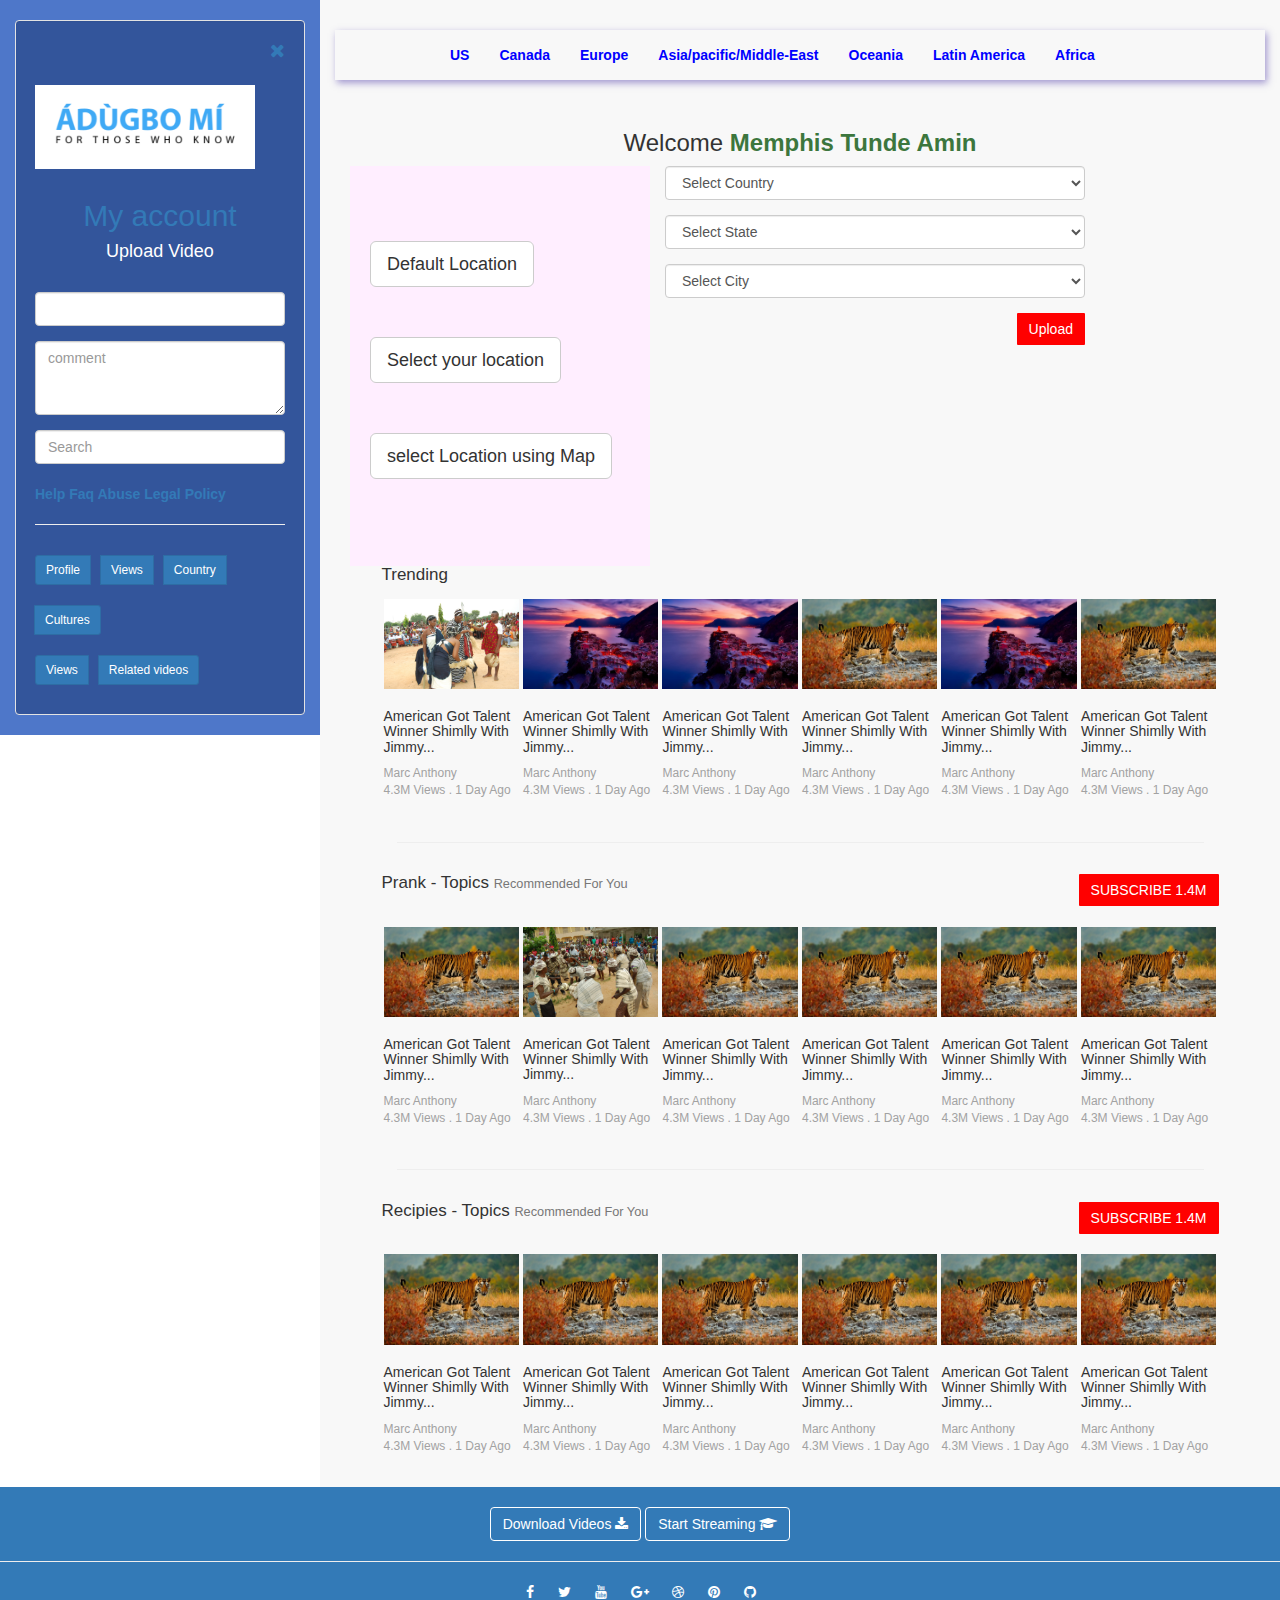
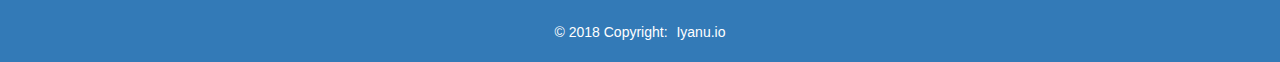
==== commit fe8e08fa: "dynamicDropdown" ====
--- a/Rrt.html
+++ b/Rrt.html
@@ -3,7 +3,6 @@
 
 
 <head>
-
     <meta charset="utf-8">
     <meta name="viewport" content="width=device-width, initial-scale=1, shrink-to-fit=no">
     <meta http-equiv="x-ua-compatible" content="ie=edge">
@@ -80,7 +79,7 @@
                     </div>
                         
                 </div>
-    </div>
+            </div>
 
 <div class="col-md-2" style="display:none;" id="arrow">
 <a> <img src="assets/img/arrow.jpg" style="padding: 50px 50px; width:150px; height:150px;"></a>
@@ -130,14 +129,72 @@
                           
                                           </ul>
                                   </div>
-                      </nav>
-                </div>
-        </div>  
+                             </nav>
+                        </div>
+                    </div>
 
             <div class="text-center mb-4 animated slideInDown"> <h3>Welcome <b class="text-success" >Memphis Tunde Amin</b></h3> </div>
-            <section class=" col-md-10 offset-1 wow fadeIn world animated slideInUp" id="mapid" style="height:450px; width:100%;  box-shadow: 4px 5px 8px grey; margin-bottom: 20px;">
-
-            </section>
+    <div class="col-md-12">
+            <div class="col-md-4 locationNavigator" style="background-color: #fef; padding:50px 10px; height:400px;">
+                <div class="col-md-10" style="background-color: #fef; padding:25px 10px;">
+                    <a  href="" target="_blank" class="btn btn-default btn-lg">Default Location</a>
+                </div>
+                <div class="col-md-10" style="background-color: #fef; padding:25px 10px;">
+                    <a class="btn btn-default btn-lg" id="selectionForm">Select your location</a>
+                </div>
+                <div class="col-md-10" style="background-color: #fef; padding:25px 10px;">
+                    <a class="btn btn-default btn-lg" id="selectionMap">select Location using Map</a>
+                </div>
+            </div>
+            <div class="col-md-8" id="mapLocationWrap">
+                <div class=" col-md-8 fadeIn world animated slideInUp" id="map" style="height:400px;  box-shadow: 4px 5px 8px grey; margin-bottom: 20px;">
+                </div>
+                <div class="col-md-4" style="padding:20px; text-align:center; background-color:#00bcd4; height: 400px;">
+                    <h2 style="color:white;margin-bottom: 20px;">Select Event Location</h2>
+                    <div style="color:white; padding:10px 10px; padding-bottom: 30px;" id="addressContainer">
+                        <h2 id="country" style="color:black"></h2>
+                        <h4 id="state" style="color:black"></h4>
+                        <p id="city" style="color:black"></p>
+                    </div>
+                </div>
+                <div class="form-group">
+                    <div class="col-sm-12">
+                        <button class="btn btn-success btn-md">Upload</button>
+                    </div>
+                </div>
+            </div>
+            <div class="col-md-6" id="locationWrap">
+                <form action="#" role="form" class="form-horizontal" id="location" method="post" accept-charset="utf-8">
+                    <div class="form-group">
+                        <div class="col-md-12">
+                            <select name="country" class="form-control countries" id="countryId" required="required">
+                                <option value="">Select Country</option>
+                            </select>
+                        </div>
+                    </div>
+                    <div class="form-group">
+                        <div class="col-sm-12">
+                            <select name="state" class="form-control states" id="stateId" required="required">
+                                <option value="">Select State</option>
+                            </select>
+                        </div>
+                    </div>
+                    <div class="form-group">
+                        <div class="col-sm-12">
+                            <select name="city" class="form-control cities" id="cityId" required="required">
+                                <option value="">Select City</option>
+                            </select>
+                        </div>
+                    </div>
+                    <div class="form-group">
+                        <div class="col-sm-12">
+                            <button class="btn btn-success btn-md">Upload</button>
+                        </div>
+                    </div>
+                </form>
+            </div>
+
+        </div>
 
             <section class="market__fund">
                     <div class="container-fluid">
@@ -147,17 +204,17 @@
                             <div class="col-md-2">
                                 <div class="well">
                                     <div class="img-center padd_up">
-                                        <img src="img/tiv.JPG" alt="" class="img-responsive">
-                                    </div>
-                                    <h3>American Got Talent Winner Shimlly With Jimmy...</h3>
-                                    <p>Marc Anthony</p>
-                                    <p>4.3M Views . 1 Day Ago</p>
-                                </div>
-                            </div>
-                            <div class="col-md-2">
-                                <div class="well">
-                                    <div class="img-center padd_up">
-                                        <img src="assets/img/pug-tilt-960x540.jpg" alt="" class="img-responsive">
+                                        <img src="assets/img/tiv.JPG" alt="" class="img-responsive">
+                                    </div>
+                                    <h3>American Got Talent Winner Shimlly With Jimmy...</h3>
+                                    <p>Marc Anthony</p>
+                                    <p>4.3M Views . 1 Day Ago</p>
+                                </div>
+                            </div>
+                            <div class="col-md-2">
+                                <div class="well">
+                                    <div class="img-center padd_up">
+                                        <img src="assets/img/sample.jpg" alt="" class="img-responsive">
                                     </div>
                                     <h3>American Got Talent Winner Shimlly With Jimmy...</h3>
                                     <p>Marc Anthony</p>
@@ -406,22 +463,31 @@
 
 </footer>
     <!--/.Footer-->
-
-    <!-- SCRIPTS -->
-    <!-- JQuery -->
-    <script type="text/javascript" src="js/jquery-3.3.1.min.js"></script>
-    <!-- Bootstrap tooltips -->
-    <script type="text/javascript" src="js/popper.min.js"></script>
-    <!-- Bootstrap core JavaScript -->
-    <script type="text/javascript" src="asste/js/bootstrap.min.js"></script>
-    <script src="js/leaflet.js"></script>
-    <!-- Initializations -->
-    <script type="text/javascript">
-        // Animations initialization
-        new WOW().init();
-    </script>
-
-<script type="text/javascript" src="js/custom.js"></script>
+<!-- SCRIPTS -->
+
+
+<!-- JQuery -->
+<script src="https://ajax.googleapis.com/ajax/libs/jquery/3.3.1/jquery.min.js"></script>
+<script type="text/javascript" src="assets/js/jquery-3.3.1.min.js"></script>
+<!-- Bootstrap tooltips -->
+<script type="text/javascript" src="assets/js/popper.min.js"></script>
+<!-- Bootstrap core JavaScript -->
+<script type="text/javascript" src="assets/js/bootstrap.min.js"></script>
+<!-- leaflet -->
+<script src="http://cdn.leafletjs.com/leaflet-0.7/leaflet.js"></script>
+<script src="assets/js/leaflet.js"></script>
+
+<!--<script src="http://k4r573n.github.io/leaflet-control-osm-geocoder/Control.OSMGeocoder.js"></script>-->
+<script src="leaflet-control-osm-geocoder-master/Control.OSMGeocoder.js"></script>
+<script src="http://leaflet.github.io/Leaflet.heat/dist/leaflet-heat.js"></script>
+<script src=" Leaflet.heat-gh-pages/dist/leaflet-heat.js"></script>
+<script src="8973028-6732ac1250e64c7a0fb2929374866b0656d48a7e/2013-earthquake.js"></script>
+<script src="https://leafletjs.com/examples/choropleth/us-states.js"></script>
+
+<!-- custom js -->
+<script type="text/javascript" src="assets/js/map.js"></script>
+<script type="text/javascript" src="assets/js/custom.js"></script>
+
 
 </body>
 
--- a/assets/css/style.css
+++ b/assets/css/style.css
@@ -120,6 +120,14 @@
     margin: 5px auto;
 
 }
+
+#mapLocationWrap{
+    display:none;
+}
+#locationWrap{
+    display:block;
+
+}
 .btn-group .btn{
     color:white;
     margin:10px;
@@ -203,5 +211,6 @@
         font-size: 14px;
     }
 
+
 /*footer*/
 
